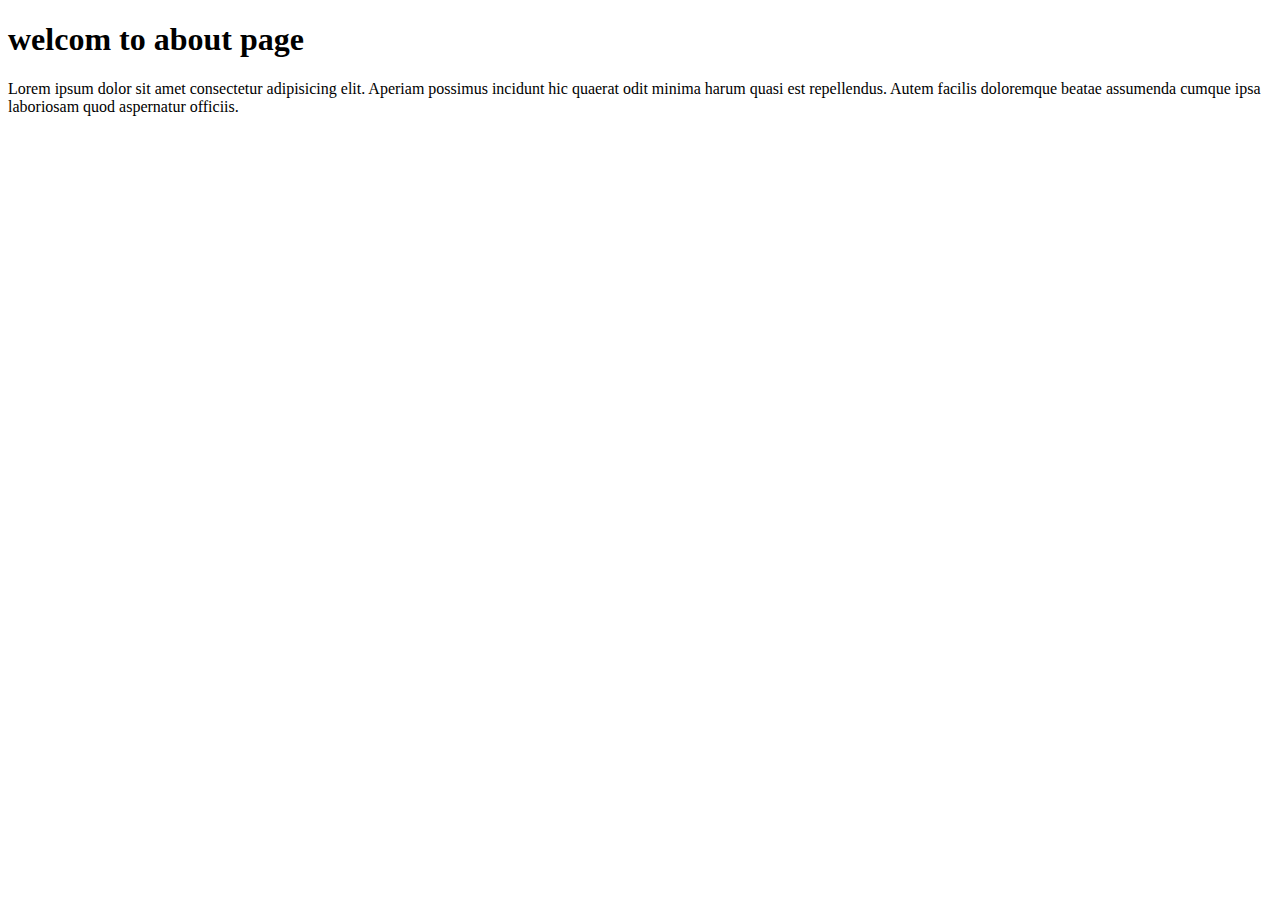
==== about.html @ ba64ba19 "Add About page in Develop" ====
<!DOCTYPE html>
<html lang="en">
<head>
    <meta charset="UTF-8">
    <meta name="viewport" content="width=device-width, initial-scale=1.0">
    <title>About page</title>
</head>
<body>
    <h1>welcom to about page</h1>
    <p>Lorem ipsum dolor sit amet consectetur adipisicing elit. Aperiam possimus incidunt hic quaerat odit minima harum quasi est repellendus. Autem facilis doloremque beatae assumenda cumque ipsa laboriosam quod aspernatur officiis.</p>
</body>
</html>
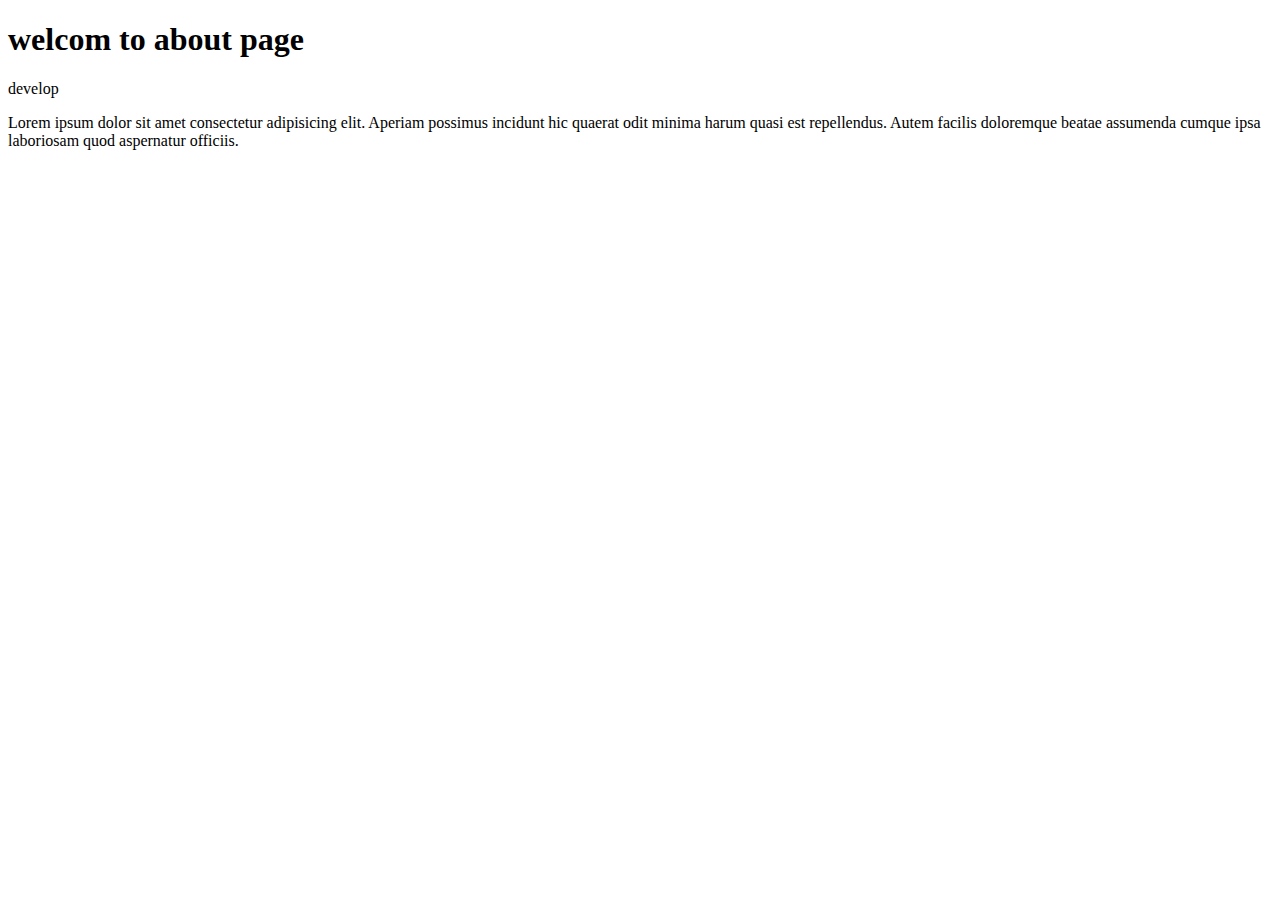
==== commit 36f4ffeb: "add p tag in develop" ====
--- a/about.html
+++ b/about.html
@@ -7,6 +7,7 @@
 </head>
 <body>
     <h1>welcom to about page</h1>
+    <p>develop</p>
     <p>Lorem ipsum dolor sit amet consectetur adipisicing elit. Aperiam possimus incidunt hic quaerat odit minima harum quasi est repellendus. Autem facilis doloremque beatae assumenda cumque ipsa laboriosam quod aspernatur officiis.</p>
 </body>
 </html>